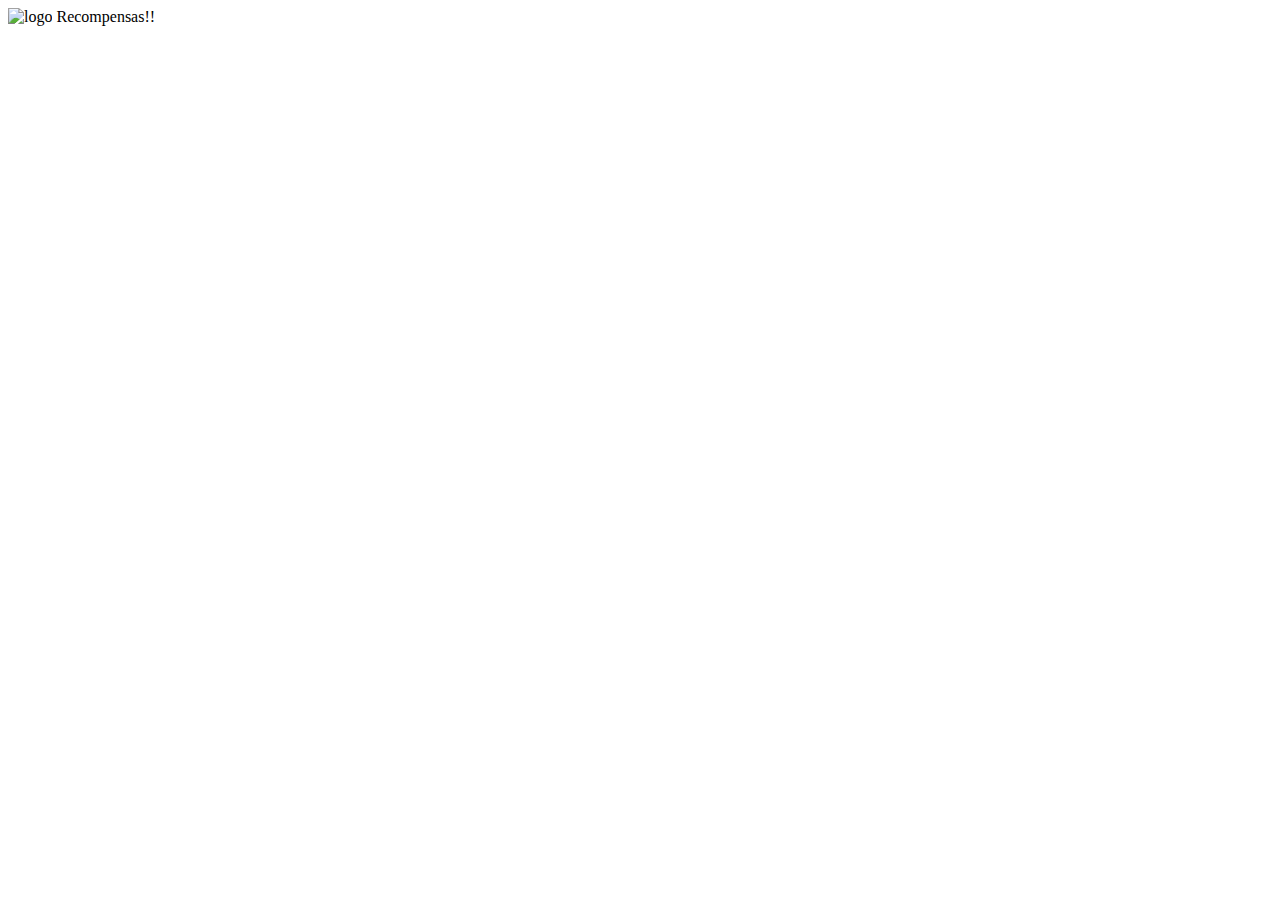
==== index.html @ 92d02c85 "Create index.html" ====
<!DOCTYPE html>
<html lang="en">
<head>
    <meta charset="UTF-8">
    <meta name="viewport" content="width=device-width, initial-scale=1.0">
    <link rel="icon" href="Berrys.png" type="image/png">
    <title>Floricultura da dri</title>
    <link rel="stylesheet" href="style.css">
</head>
<body>
    <img src="logo.png" class="logo" alt="logo">
    <span class="titulo">Recompensas!!</span>
    <div id="cards">

    </div>  
    <script src="jquerry.min.js"></script>
    <script src="js.js"></script>
</body>
</html>
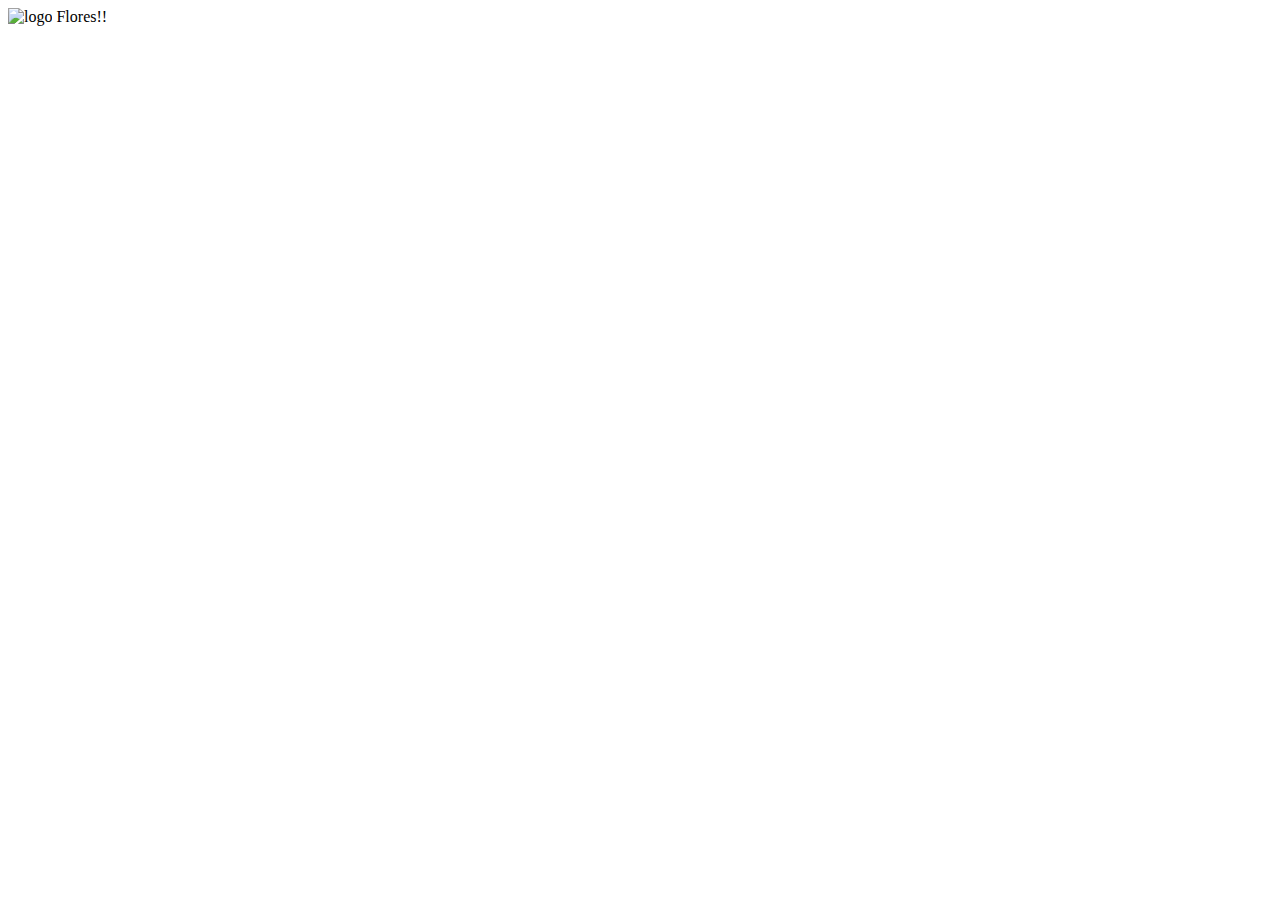
==== commit c901b5e6: "Update index.html" ====
--- a/index.html
+++ b/index.html
@@ -9,7 +9,7 @@
 </head>
 <body>
     <img src="logo.png" class="logo" alt="logo">
-    <span class="titulo">Recompensas!!</span>
+    <span class="titulo">Flores!!</span>
     <div id="cards">
 
     </div>  
